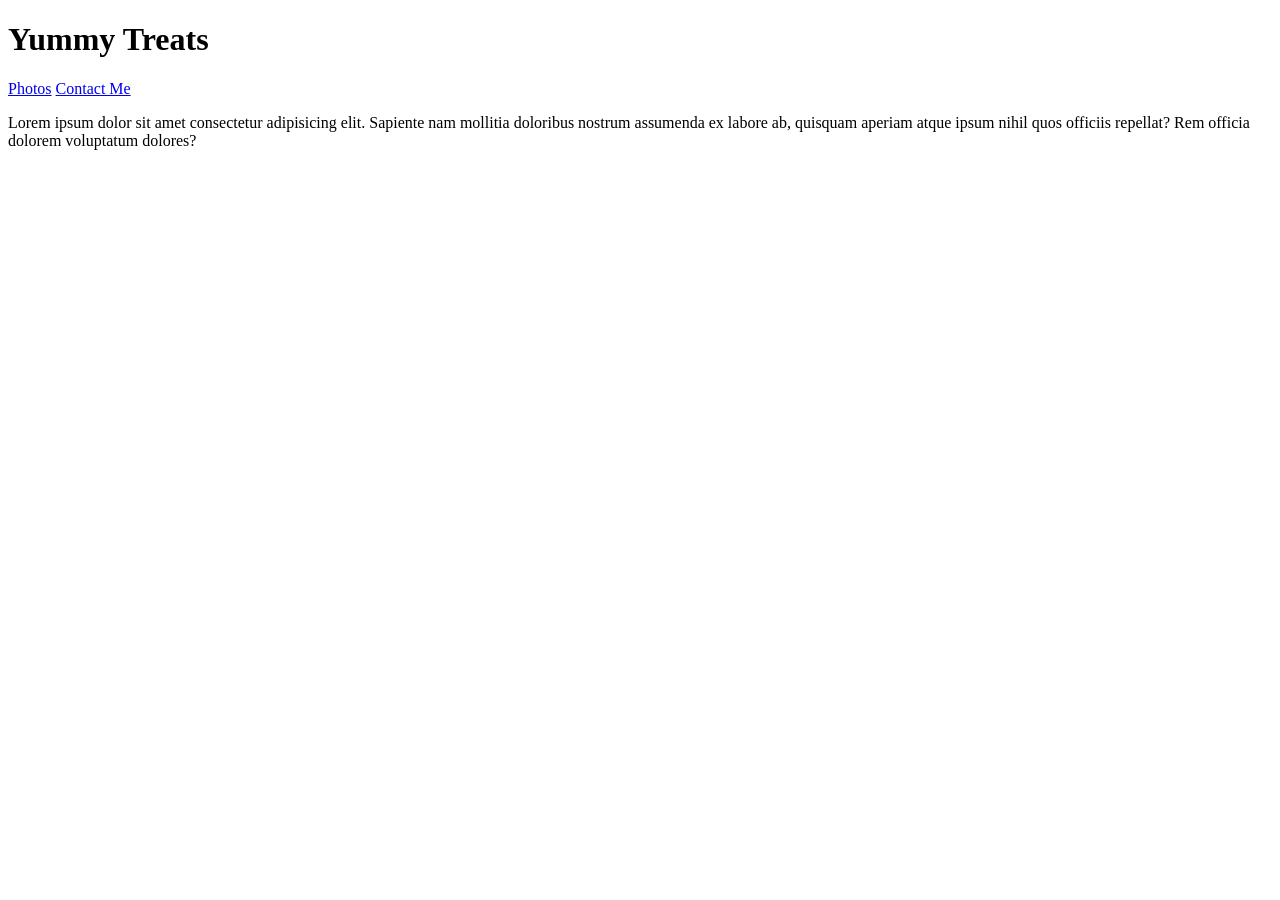
==== index.html @ fe7a70a3 "Site pages and structure created" ====
<!DOCTYPE html>
<html lang="en">
  <head>
    <meta charset="UTF-8" />
    <meta name="viewport" content="width=device-width, initial-scale=1.0" />
    <title>All About Croissants</title>
    <link rel="stylesheet" href="/style/style.css" />
  </head>
  <body>
    <h1>Yummy Treats</h1>

    <a href="/photo.html">Photos</a>
    <a href="/contact.html">Contact Me</a>

    <p>
      Lorem ipsum dolor sit amet consectetur adipisicing elit. Sapiente nam
      mollitia doloribus nostrum assumenda ex labore ab, quisquam aperiam atque
      ipsum nihil quos officiis repellat? Rem officia dolorem voluptatum
      dolores?
    </p>
  </body>
</html>
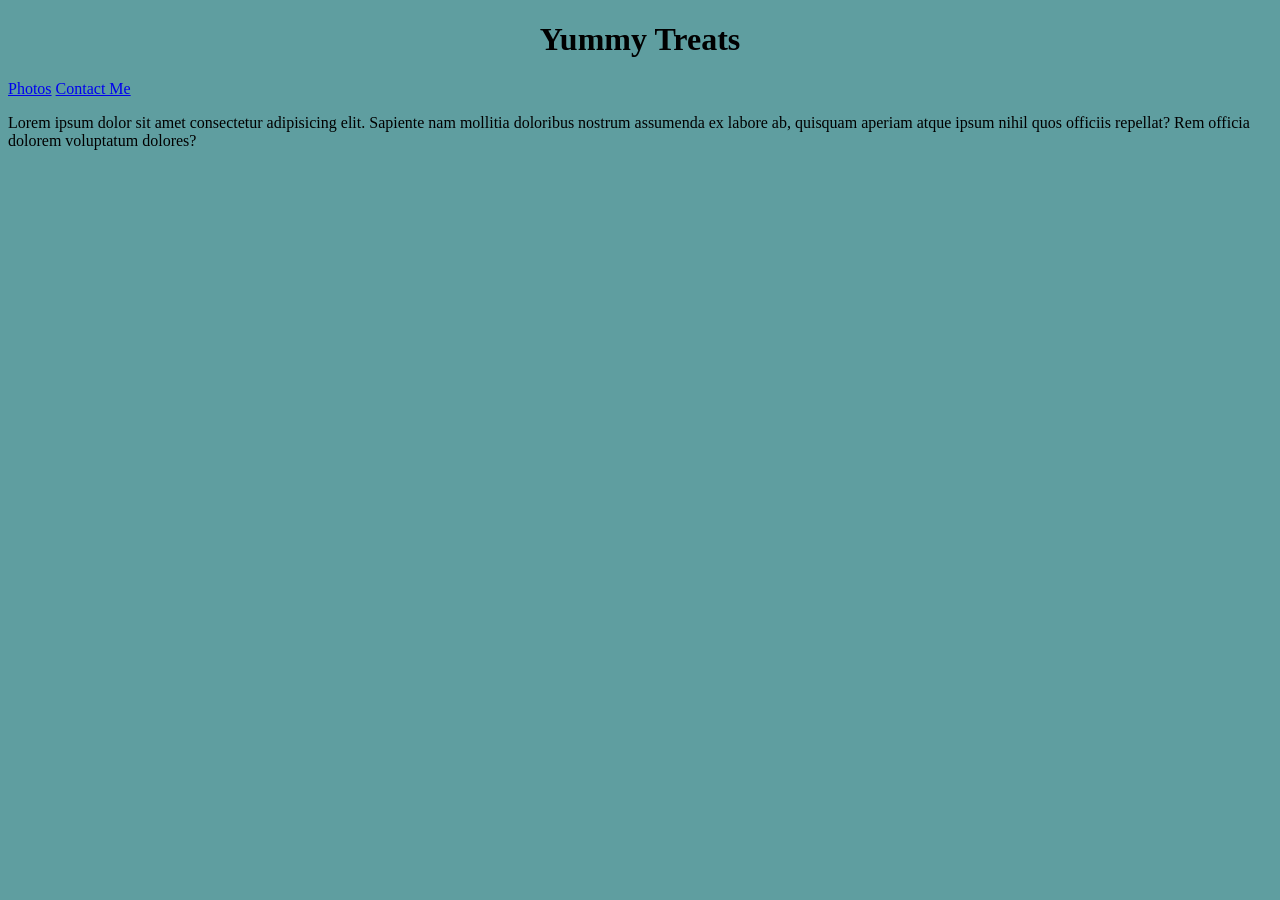
==== commit edba167a: "SEO improvents" ====
--- a/index.html
+++ b/index.html
@@ -9,8 +9,8 @@
   <body>
     <h1>Yummy Treats</h1>
 
-    <a href="/photo.html">Photos</a>
-    <a href="/contact.html">Contact Me</a>
+    <a href="/photo.html" title="photo gallery">Photos</a>
+    <a href="/contact.html" title="get in touch">Contact Me</a>
 
     <p>
       Lorem ipsum dolor sit amet consectetur adipisicing elit. Sapiente nam
--- a/style/style.css
+++ b/style/style.css
@@ -0,0 +1,7 @@
+h1 {
+  text-align: center;
+}
+
+body {
+  background: cadetblue;
+}
